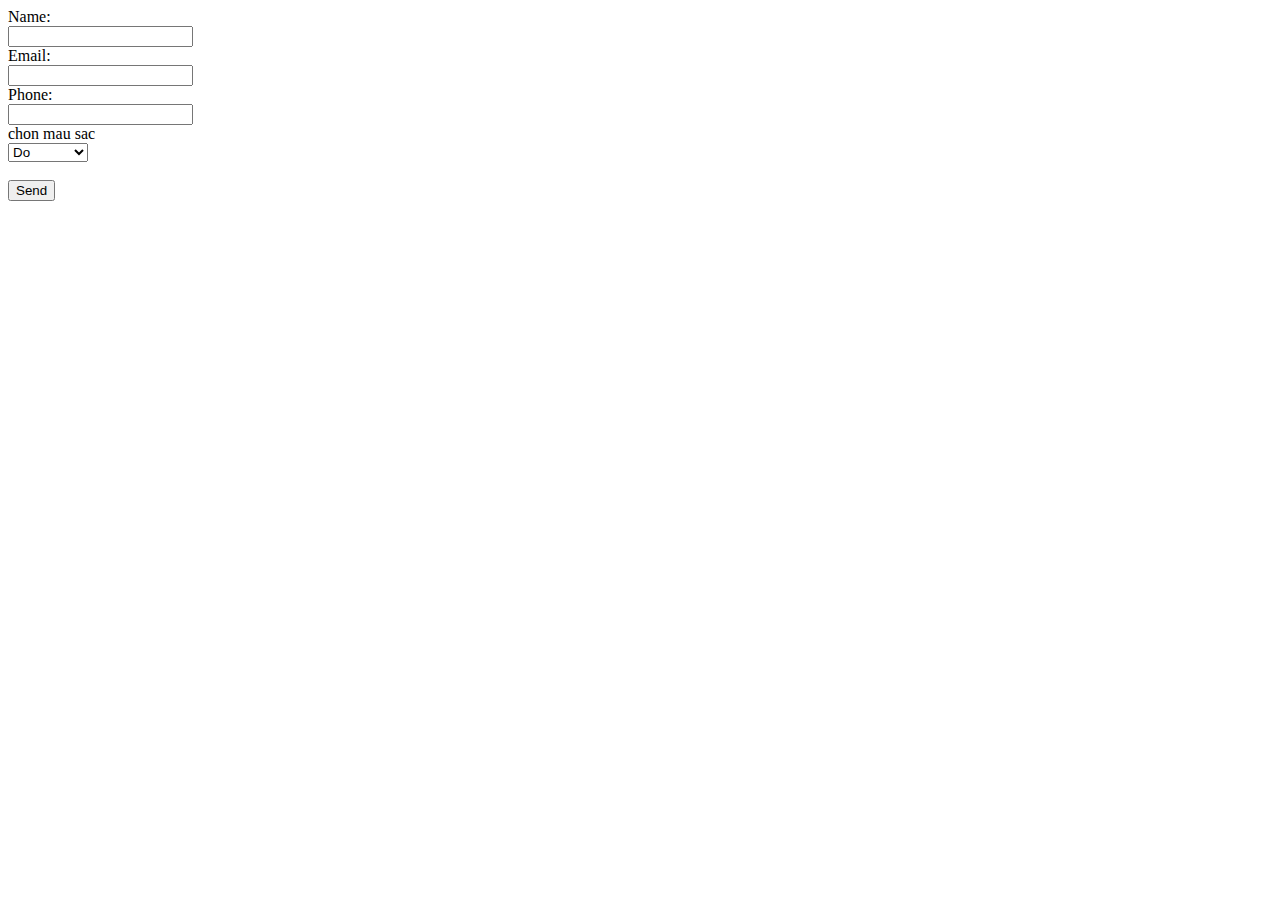
==== sesstion 2/index.html @ 2ff81086 "form done" ====
<!DOCTYPE html>
<html lang="en">
<head>
    <meta charset="UTF-8">
    <meta name="viewport" content="width=device-width, initial-scale=1.0">
    <title>Document</title>
</head>
<body>
    

    <!-- <table>
        <tbody>
            <tr>
                <td>Hang 1 cot 1</td>
                <td>Hang 1 cot 2</td>
                <td>Hang 1 cot 3</td>
                <td>Hang 1 cot 4</td>
                <td>Hang 1 cot 5</td>

            </tr>
            <tr>
                <td>Hang 2 cot 1</td>
                <td>Hang 2 cot 2</td>
                <td>Hang 2 cot 3</td>
                <td>Hang 2 cot 4</td>
                <td>Hang 2 cot 5</td>

            </tr>
            <tr>
                <td>Hang 3 cot 1</td>
                <td>Hang 3 cot 2</td>
                <td>Hang 3 cot 3</td>
                <td>Hang 3 cot 4</td>
                <td>Hang 3 cot 5</td>

            </tr>
            <tr>
                <td>Hang 4 cot 1</td>
                <td>Hang 4 cot 2</td>
                <td>Hang 4 cot 3</td>
                <td>Hang 4 cot 4</td>
                <td>Hang 4 cot 5</td>

            </tr>
            <tr>
                <td>Hang 5 cot 1</td>
                <td>Hang 5 cot 2</td>
                <td>Hang 5 cot 3</td>
                <td>Hang 5 cot 4</td>
                <td>Hang 5 cot 5</td>

            </tr>
            <tr>
                <td>Hang 6 cot 1</td>
                <td>Hang 6 cot 2</td>
                <td>Hang 6 cot 3</td>
                <td>Hang 6 cot 4</td>
                <td>Hang 6 cot 5</td>

            </tr>
            <tr>
                <td>Hang 7 cot 1</td>
                <td>Hang 7 cot 2</td>
                <td>Hang 7 cot 3</td>
                <td>Hang 7 cot 4</td>
                <td>Hang 7 cot 5</td>

            </tr>
            <tr>
                <td>Hang 8 cot 1</td>
                <td>Hang 8 cot 2</td>
                <td>Hang 8 cot 3</td>
                <td>Hang 8 cot 4</td>
                <td>Hang 8 cot 5</td>

            </tr>
            <tr>
                <td>Hang 9 cot 1</td>
                <td>Hang 9 cot 2</td>
                <td>Hang 9 cot 3</td>
                <td>Hang 9 cot 4</td>
                <td>Hang 9 cot 5</td>

            </tr>
            <tr>
                <td>Hang 10 cot 1</td>
                <td>Hang 10 cot 2</td>
                <td>Hang 10 cot 3</td>
                <td>Hang 10 cot 4</td>
                <td>Hang 10 cot 5</td>

            </tr>
            
            
        </tbody>
    </table> -->
    
    <!-- <ol type="I">
        <li>Muc 1
            <ol type="i">
                <li>muc 1.1</li>
                <li>muc 1.2</li>
                <li>muc 1.3</li>
            </ol>
        </li>
        <li>muc 2
            <ol type="A">
                <li>Muc 2 - 1</li>
                <li>Muc 2 - 2</li>
                <li>Muc 2 - 3</li>
                <li>Muc 2 - 4
                    <ol>
                        <li>Muc 2 -4 -1</li>
                        <li>Muc 2 - 4 - 2</li>
                        <li>Muc 2 - 4 - 3</li>
                    </ol>
                </li>
            </ol>
        </li>
        <li>Muc 3</li>
        <li>muc 4</li>
    </ol> -->

    <form action="https://www.w3schools.com/action_page.php"
        target="_blank"
        method="post"
        autocomplete="on">
        
        <label for="fullName">Name: </label>
        <br />
        <input type="text" id="fullName" name ='full_name'>
        <br />
        <label for="email">Email: </label>
        <br />
        <input type="text" id="email" name = 'email'>
        <br />
        <label for="phoneNum">Phone: </label>
        <br />
        <input type="text" id="phoneNum" name="phoneNumber">
        <br/>
        <label for="colors">chon mau sac</label>
        <br />
        <select name="color" id="colors">
            <option value="red">Do</option>
            <option value="blue">xanh bien</option>
            <option value="green">Xanh la</option>
        </select>
        <br />
        <br />
        <input type="submit" value="Send">
    </form>
</body>
</html>
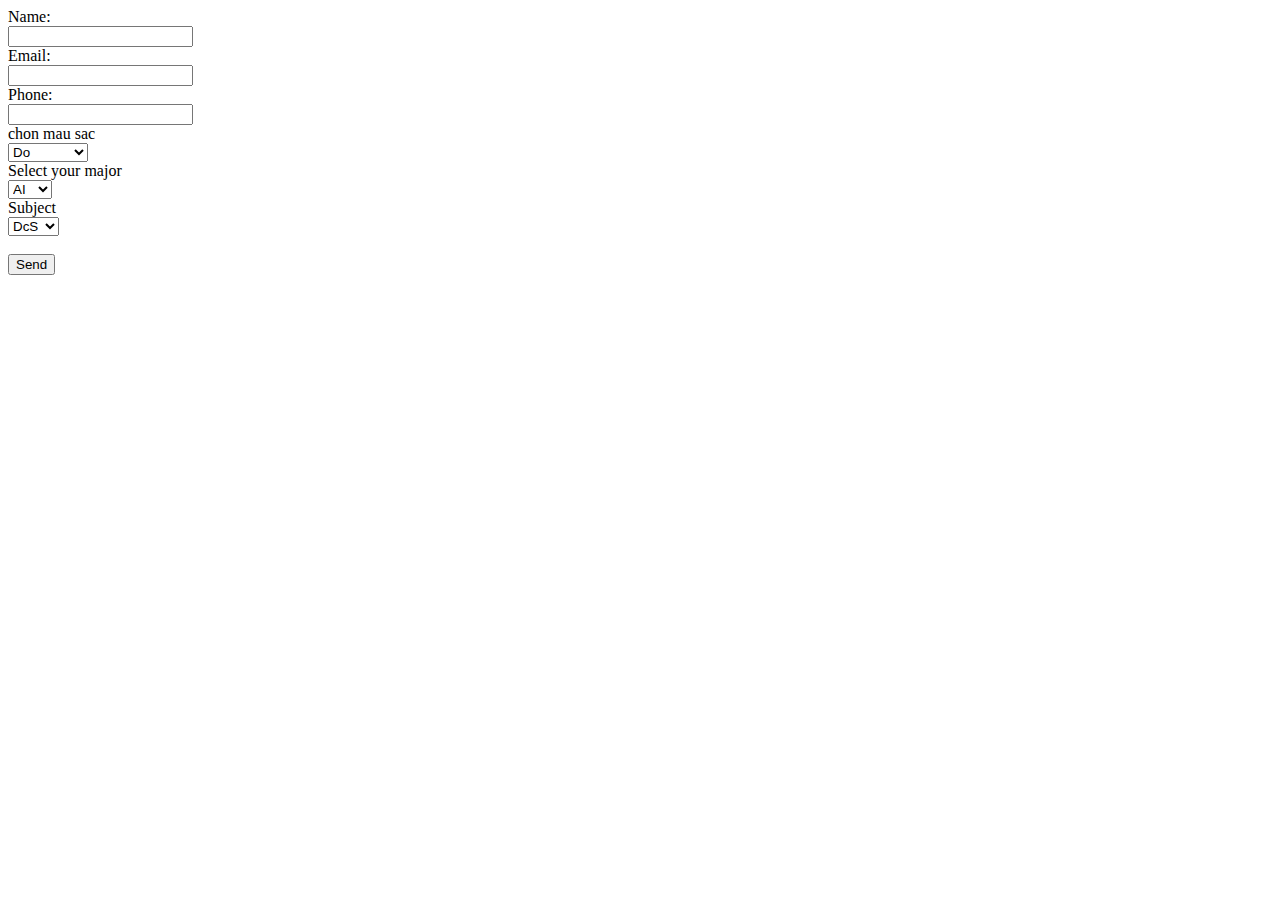
==== commit ba10372a: "done form verion" ====
--- a/sesstion 2/index.html
+++ b/sesstion 2/index.html
@@ -145,9 +145,30 @@
             <option value="blue">xanh bien</option>
             <option value="green">Xanh la</option>
         </select>
+
+        <br/>
+        <label for="major">Select your major</label>
+        <br />
+        <select name="Your major" id="major">
+            <option value="AI">AI</option>
+            <option value="IT">IT</option>
+            <option value="SW">SW</option>
+        </select>
+        <br />
+        <label for="subject">Subject</label>
+        <br />
+        <select name="subject" id="subject">
+            <option value="DcS">DcS</option>
+            <option value="JFC">JFC</option>
+            <option value="JDBC">KNN</option>
+            <option value="SOL">SOl</option>
+        </select>
+        
+
         <br />
         <br />
         <input type="submit" value="Send">
     </form>
 </body>
-</html>+</html>
+
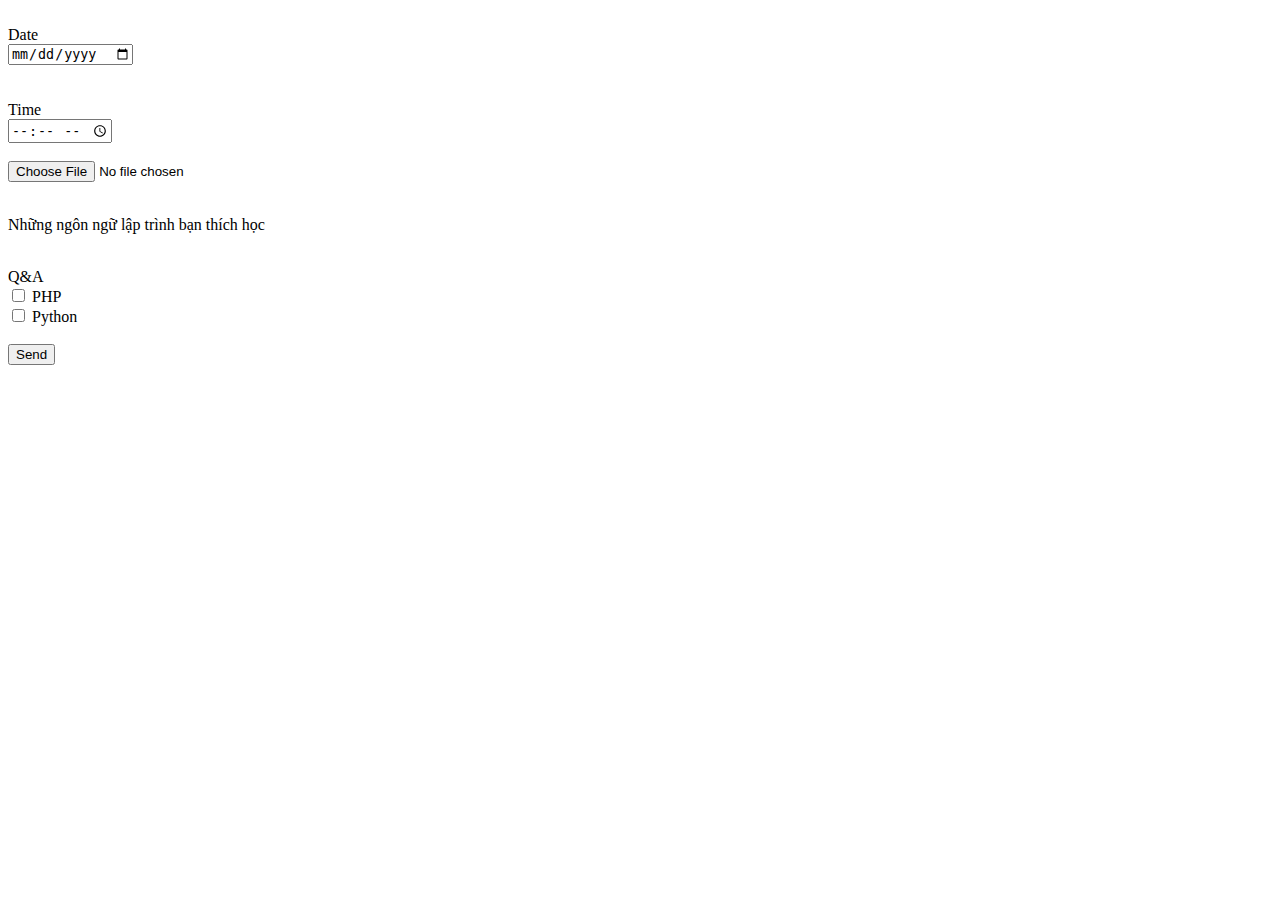
==== commit 18f2cf1b: "add value" ====
--- a/sesstion 2/index.html
+++ b/sesstion 2/index.html
@@ -120,7 +120,7 @@
         <li>Muc 3</li>
         <li>muc 4</li>
     </ol> -->
-
+<!-- 
     <form action="https://www.w3schools.com/action_page.php"
         target="_blank"
         method="post"
@@ -141,9 +141,11 @@
         <label for="colors">chon mau sac</label>
         <br />
         <select name="color" id="colors">
+            <option value="">--Lựa chọn--</option>
             <option value="red">Do</option>
             <option value="blue">xanh bien</option>
             <option value="green">Xanh la</option>
+            <option value="white"></option>
         </select>
 
         <br/>
@@ -163,11 +165,70 @@
             <option value="JDBC">KNN</option>
             <option value="SOL">SOl</option>
         </select>
+        <br />
+        <label for="note">Ghi Chu</label>
+        <br />
+
+        <textarea name="myNote" id="note" cols="30" rows="10">typing your note here</textarea>
+
         
 
         <br />
         <br />
         <input type="submit" value="Send">
+    </form> -->
+    <!-- <form action="https://www.w3schools.com/action_page.php"
+    target = '_blank'
+    method = 'post'>
+    <br />
+    <label for="email">Email</label>
+    <br />
+    <input type="email" id = 'email' name = 'Your email: '>
+    <br />
+    <br />
+    <label for="password">Password</label>
+    <br />
+    <input type="password" name = "Your password: ">
+    <br />
+    <input type="submit">
+    <br />
+
+    </form> -->
+    <form action="https://www.w3schools.com/action_page.php" target="_blank" method="post">
+        <br />
+        <label for="data">Date</label>
+        <br />
+        <input type="date" name="Date" id="date">
+        <br />
+       
+        
+        <br />
+        <br />
+        <label for="time">Time</label>
+        <br />
+        <input type="time" name="Time" id="time">
+        <br />
+        <label for="document"></label>
+        <br />
+        <input type="file" name="yourFile" id="document">
+        <br />
+        <br />
+        <p>Những ngôn ngữ lập trình bạn thích học</p>
+        <br />
+        <label for="qna">Q&A</label>
+        <br />
+        <input type="checkbox" name="language" id="php" value="php">
+        <label for="php">PHP</label>
+  
+        <br />
+        <input type="checkbox" name="language" id="python" value="python">
+        <!-- cung 1 câu hỏi name phải giống nhau -->
+        <label for="python">Python</label>
+        <br />
+
+        <br />
+        <input type="submit" value="Send">
+        <br/>
     </form>
 </body>
 </html>
